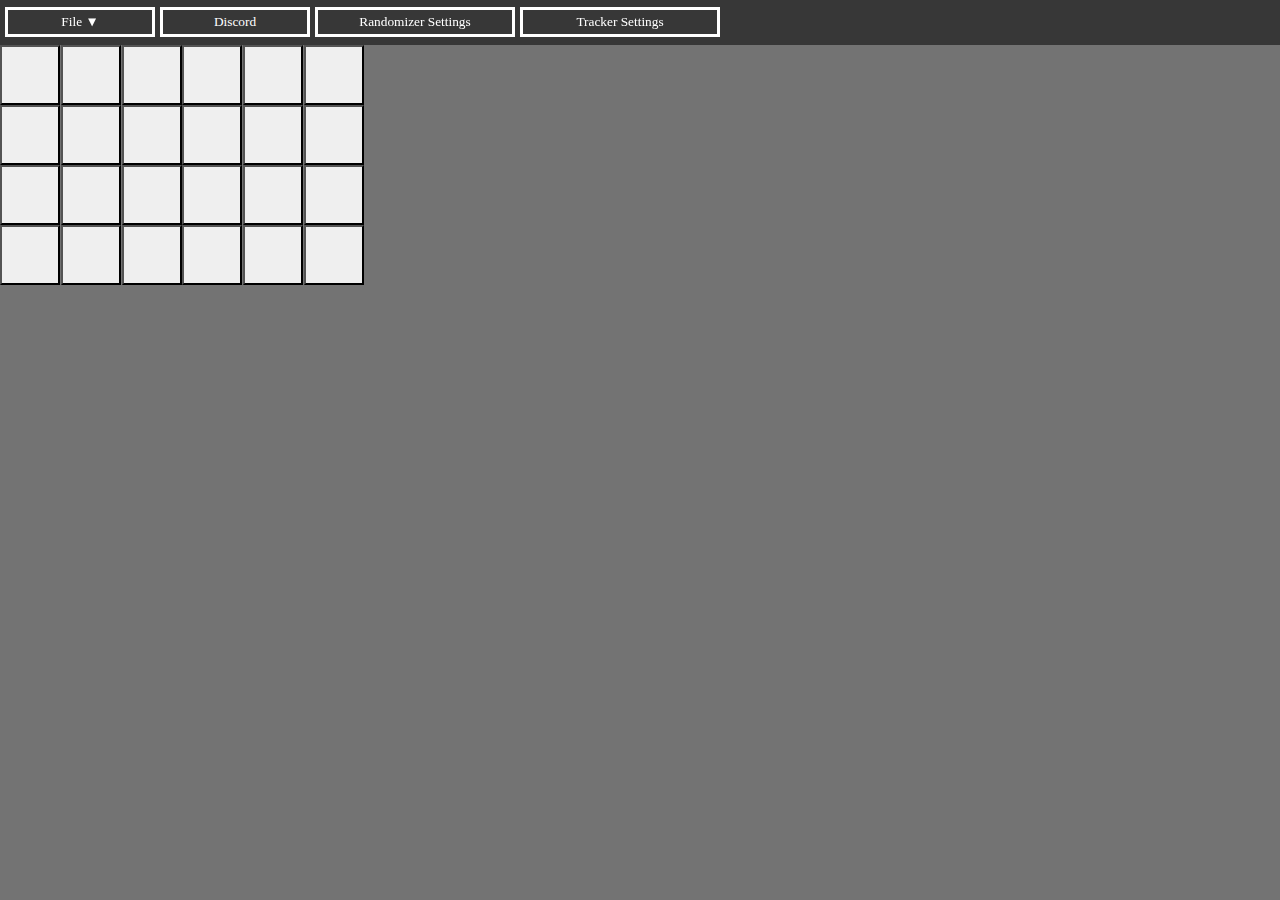
==== TwilightPrincessTracker/index.html @ 7c148959 "Working on header and tracker buttons" ====
<!DOCTYPE html>
<!--
Click nbfs://nbhost/SystemFileSystem/Templates/Licenses/license-default.txt to change this license
Click nbfs://nbhost/SystemFileSystem/Templates/Other/html.html to edit this template
-->
<html>
    <head>
        <meta charset="UTF-8">
        <title>Twilight Princess Tracker</title>
        <link rel="stylesheet" type="text/css" href="./src/style/header.css">
        <link rel="stylesheet" type="text/css" href="./src/style/styles.css">
        <link rel="stylesheet" href="w3.css">
        <link rel="shortcut icon" type="image/x-icon" href="favicon.ico" />
        
    </head>
    <body>
        <script src="subWindows.js"></script>
        <header>
            <div id="fileDropdown" class="fileDropdown">
                <button id="fileButton" type="submit">File  &#9660</button>
                <div id="fileSubmenu" class="fileSubmenu">
                    <button id="save">Save</button>
                    <button id="load">Load</button>
                </div>
            </div>
            <!--<a href="https://discord.com/channels/596503283124666368/596508123301281793"><button id="discord" class="discord">Discord</button></a>-->
            <a href="#"><button id="discord" class="discord">Discord</button></a>
            <button id="randoSettings" type="submit">Randomizer Settings</button>
            <button id="trackerSettings" type="submit">Tracker Settings</button>
        </header>
<!--        <div id='trackerArea'>-->
            <div id='Item' class="gridContainer">
                <button id="FishingRod" class="tracker"></button>
                <button id="Slingslot" class="tracker"></button>
                <button id="Lantern" class="tracker"></button>
                <button id="Boomerang" class="tracker"></button>
                <button id="Sword" class="tracker"></button>
                <button id="GreenTunic" class="tracker"></button>
                <button id="Bombs" class="tracker"></button>
                <button id="WaterBomb" class="tracker"></button>
                <button id="Bow" class="tracker"></button>
                <button id="BallChain" class="tracker"></button>
                <button id="Shield" class="tracker"></button>
                <button id="ZoraArmor" class="tracker"></button>
                <button id="DominionRod" class="tracker"></button>
                <button id="Spinner" class="tracker"></button>
                <button id="Clawshot" class="tracker"></button>
                <button id="Hawkeye" class="tracker"></button>
                <button id="IronBoots" class="tracker"></button>
                <button id="MagicArmor" class="tracker"></button>
                <button id="Skybook" class="tracker"></button>
                <button id="Bottles" class="tracker"></button>
                <button id="AuruMemo" class="tracker"></button>
                <button id="AsheiSketch" class="tracker"></button>
                <button id="IliaCharm" class="tracker"></button>
                <button id="Wallet" class="tracker"></button>
            </div>
            <div id='Other' class="gridContainer">
                <div id="Bugs" class="tracker"></div>
                <div id="PoeSouls" class="tracker"></div>
                <div id="SwordSkills" class="tracker"></div>
                <div id="Crystal" class="tracker"></div>
                <div id="Vessels" class="tracker"></div>
                <div id="YouthScent" class="tracker"></div>
                <div id="IliaScent" class="tracker"></div>
                <div id="PoeScent" class="tracker"></div>
                <div id="ReekfishScent" class="tracker"></div>
                <div id="MedicineScent" class="tracker"></div>
                <div id="Diababa" class="tracker"></div>
                <div id="Fyrus" class="tracker"></div>
                <div id="Morpheel" class="tracker"></div>
                <div id="Stallord" class="tracker"></div>
                <div id="FusedShadows" class="tracker"></div>
                <div id="Blizzeta" class="tracker"></div>
                <div id="Armogohma" class="tracker"></div>
                <div id="Argorok" class="tracker"></div>
                <div id="Zant" class="tracker"></div>
                <div id="MirrorShard" class="tracker"></div>
            </div>
        <!--</div>-->
    </body>
</html>
---- TwilightPrincessTracker/src/style/header.css ----
/*
Click nbfs://nbhost/SystemFileSystem/Templates/Licenses/license-default.txt to change this license
Click nbfs://nbhost/SystemFileSystem/Templates/Other/CascadeStyleSheet.css to edit this template
*/
/* 
    Created on : Feb 10, 2022, 8:29:46 PM
    Author     : howan
*/

body,html { background-color: #737373; padding: 0; margin: 0;}
header{background-color: #373737; height: 45px; padding: 0px 5px; outline: none;}
header button{font-family: Ravenna; color: #ffffff; background: none; width: 150px; 
              height: 30px; outline: none; position: relative; top: 7px; border: none; 
              border:solid}
header button:hover {color: #00ffff;}
header button:active {color: #213126;}
#discord {left: 155px}
#randoSettings {left:  315px;}
#trackerSettings {left: 520px;}
#randoSettings, #trackerSettings {position: fixed; width: 200px;}
.fileDropdown {height: 45px;margin: 0;padding: 0;position: fixed;}
.fileSubmenu {display: none ; border: none; outline: none; z-index: 1;}
.fileDropdown:hover .fileSubmenu {display: grid; width: 200px;}
.fileSubmenu button {background-color: #373737;}
---- TwilightPrincessTracker/src/style/styles.css ----
/*
Click nbfs://nbhost/SystemFileSystem/Templates/Licenses/license-default.txt to change this license
Click nbfs://nbhost/SystemFileSystem/Templates/Other/CascadeStyleSheet.css to edit this template
*/
/* 
    Created on : Feb 8, 2022, 3:42:03 PM
    Author     : howan    

#Other{grid-template-columns:'5'; grid-template-rows:'4'; width: available; position:absolute; top:50%; display: grid; background: #0000ff; grid: 
                       'Bugs PoeSouls SwordSkills Crystal Vessel'
                       'YouthScent IliaScent PoeScent ReekfishScent MedicineScent'
                       'Diababa Fyrus Morpheel Stallord FusedShadows'
                       'Blizzeta Armogohma Argorok Zant MirrorShard';
}

*/

@import "font.css";
/*#FishingRod{grid-area:FishingRod}
#Slingslot{grid-area:Slingslot}
#Lantern{grid-area:Lantern}
#Boomerang{grid-area:Boomerang}
#Sword{grid-area:Sword}
#GreenTunic{grid-area:GreenTunic}
#Bombs{grid-area:Bombs}
#WaterBomb{grid-area:WaterBomb}
#Bow{grid-area:Bow}
#BallChain{grid-area:BallChain}
#Shield{grid-area:Shield}
#ZoraArmor{grid-area:ZoraArmor}
#DominionRod{grid-area:DominionRod}
#Spinner{grid-area:Spinner}
#Clawshot{grid-area:Clawshot}
#Hawkeye{grid-area:Hawkeye}
#IronBoots{grid-area:IronBoots}
#MagicArmor{grid-area:MagicArmor}
#Skybook{grid-area:Skybook}
#Bottles{grid-area:Bottle}
#AuruMemo{grid-area:AuruMemo}
#AsheiSketch{grid-area:AsheiSketch}
#IliaCharm{grid-area:IliaCharm}
#Wallet{grid-area:Wallet}
#Bugs{grid-area:Bugs}
#PoeSouls{grid-area:PoeSouls}
#SwordSkills{grid-area:SwordSkills}
#Crystal{grid-area:Crystal}
#Vessels{grid-area:Vessel}
#YouthScent{grid-area:YouthScent}
#IliaScent{grid-area:IliaScent}
#PoeScent{grid-area:PoeScent}
#ReekfishScent{grid-area:ReekfishScent}
#MedicineScent{grid-area:MedicineScent}
#Diababa{grid-area:Diababa}
#Fyrus{grid-area:Fyrus}
#Morpheel{grid-area:Morpheel}
#Stallord{grid-area:Stallord}
#FusedShadows{grid-area:FusedShadows}
#Blizzeta{grid-area:Blizzeta}
#Armogohma{grid-area:Armogohma}
#Argorok{grid-area:Argorok}
#Zant{grid-area:Zant}
#MirrorShard{grid-area:MirrorShard}*/
/*.tracker{width:12px; height: 120px;background-image:url('.\images\ItemBox.png');z-index:1;} */

#Items{grid-template-columns:6; grid-template-rows:4; display: grid;}

.gridContainer > button {text-align:center; 
                        background-image:url('.\images\ItemBox.png');
                        height:60px;width:60px;}
.gridContainer{width:365px; display:grid; grid-auto-flow:row; grid-auto-rows:120px; 
               grid-auto-columns:120px; grid-template-columns: auto auto auto auto auto auto; 
               grid-template-rows: auto auto auto auto;}
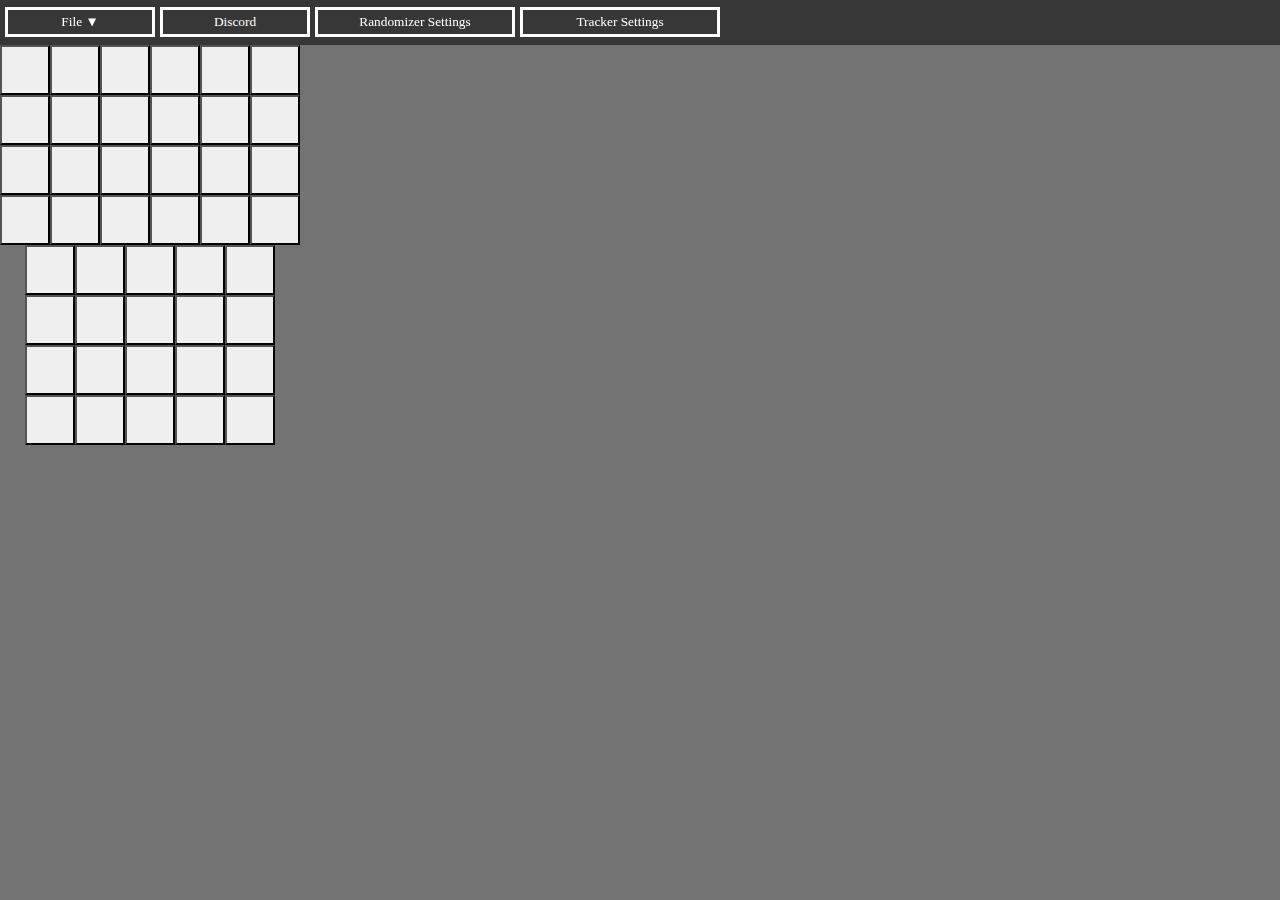
==== commit 323f2fec: "Item grid creation and updates" ====
--- a/TwilightPrincessTracker/index.html
+++ b/TwilightPrincessTracker/index.html
@@ -11,7 +11,7 @@
         <link rel="stylesheet" type="text/css" href="./src/style/styles.css">
         <link rel="stylesheet" href="w3.css">
         <link rel="shortcut icon" type="image/x-icon" href="favicon.ico" />
-        
+        <link rel="stylesheet" media="screen" href="assets/css/style.css" />
     </head>
     <body>
         <script src="subWindows.js"></script>
@@ -23,59 +23,60 @@
                     <button id="load">Load</button>
                 </div>
             </div>
-            <!--<a href="https://discord.com/channels/596503283124666368/596508123301281793"><button id="discord" class="discord">Discord</button></a>-->
+            <!--<a target="_blank" href="https://discord.com/channels/596503283124666368/596508123301281793"><button id="discord" class="discord">Discord</button></a>-->
             <a href="#"><button id="discord" class="discord">Discord</button></a>
             <button id="randoSettings" type="submit">Randomizer Settings</button>
             <button id="trackerSettings" type="submit">Tracker Settings</button>
         </header>
 <!--        <div id='trackerArea'>-->
-            <div id='Item' class="gridContainer">
-                <button id="FishingRod" class="tracker"></button>
-                <button id="Slingslot" class="tracker"></button>
-                <button id="Lantern" class="tracker"></button>
-                <button id="Boomerang" class="tracker"></button>
-                <button id="Sword" class="tracker"></button>
-                <button id="GreenTunic" class="tracker"></button>
-                <button id="Bombs" class="tracker"></button>
-                <button id="WaterBomb" class="tracker"></button>
-                <button id="Bow" class="tracker"></button>
-                <button id="BallChain" class="tracker"></button>
-                <button id="Shield" class="tracker"></button>
-                <button id="ZoraArmor" class="tracker"></button>
-                <button id="DominionRod" class="tracker"></button>
-                <button id="Spinner" class="tracker"></button>
-                <button id="Clawshot" class="tracker"></button>
-                <button id="Hawkeye" class="tracker"></button>
-                <button id="IronBoots" class="tracker"></button>
-                <button id="MagicArmor" class="tracker"></button>
-                <button id="Skybook" class="tracker"></button>
-                <button id="Bottles" class="tracker"></button>
-                <button id="AuruMemo" class="tracker"></button>
-                <button id="AsheiSketch" class="tracker"></button>
-                <button id="IliaCharm" class="tracker"></button>
-                <button id="Wallet" class="tracker"></button>
+            <div id='Item' class="ItemGridContainer">
+                <button type='button' id="FishingRod" class="tracker"></button>
+                <button type='button' id="Slingslot" class="tracker"></button>
+                <button type='button' id="Lantern" class="tracker"></button>
+                <button type='button' id="Boomerang" class="tracker"></button>
+                <button type='button' id="Sword" class="tracker"></button>
+                <button type='button' id="GreenTunic" class="tracker"></button>
+                <button type='button' id="Bombs" class="tracker"></button>
+                <button type='button' id="WaterBomb" class="tracker"></button>
+                <button type='button' id="Bow" class="tracker"></button>
+                <button type='button' id="BallChain" class="tracker"></button>
+                <button type='button' id="Shield" class="tracker"></button>
+                <button type='button' id="ZoraArmor" class="tracker"></button>
+                <button type='button' id="DominionRod" class="tracker"></button>
+                <button type='button' id="Spinner" class="tracker"></button>
+                <button type='button' id="Clawshot" class="tracker"></button>
+                <button type='button' id="Hawkeye" class="tracker"></button>
+                <button type='button' id="IronBoots" class="tracker"></button>
+                <button type='button' id="MagicArmor" class="tracker"></button>
+                <button type='button' id="Skybook" class="tracker"></button>
+                <button type='button' id="Bottles" class="tracker"></button>
+                <button type='button' id="AuruMemo" class="tracker"></button>
+                <button type='button' id="AsheiSketch" class="tracker"></button>
+                <button type='button' id="IliaCharm" class="tracker"></button>
+                <button type='button' id="Wallet" class="tracker"></button>
             </div>
-            <div id='Other' class="gridContainer">
-                <div id="Bugs" class="tracker"></div>
-                <div id="PoeSouls" class="tracker"></div>
-                <div id="SwordSkills" class="tracker"></div>
-                <div id="Crystal" class="tracker"></div>
-                <div id="Vessels" class="tracker"></div>
-                <div id="YouthScent" class="tracker"></div>
-                <div id="IliaScent" class="tracker"></div>
-                <div id="PoeScent" class="tracker"></div>
-                <div id="ReekfishScent" class="tracker"></div>
-                <div id="MedicineScent" class="tracker"></div>
-                <div id="Diababa" class="tracker"></div>
-                <div id="Fyrus" class="tracker"></div>
-                <div id="Morpheel" class="tracker"></div>
-                <div id="Stallord" class="tracker"></div>
-                <div id="FusedShadows" class="tracker"></div>
-                <div id="Blizzeta" class="tracker"></div>
-                <div id="Armogohma" class="tracker"></div>
-                <div id="Argorok" class="tracker"></div>
-                <div id="Zant" class="tracker"></div>
-                <div id="MirrorShard" class="tracker"></div>
+            <div id='Other' class="OtherGridContainer">
+                <button type='button' id="Bugs" class="tracker"></button>
+                <button type='button' id="PoeSouls" class="tracker"></button>
+                <button type='button' id="SwordSkills" class="tracker"></button>
+                <button type='button' id="Crystal" class="tracker"></button>
+                <button type='button' id="Vessels" class="tracker"></button>
+                <button type='button' id="YouthScent" class="tracker"></button>
+                <button type='button' id="IliaScent" class="tracker"></button>
+                <button type='button' id="PoeScent" class="tracker"></button>
+                <button type='button' id="ReekfishScent" class="tracker"></button>
+                <button type='button' id="MedicineScent" class="tracker"></button>
+                <button type='button' id="Diababa" class="tracker"></button>
+                <button type='button' id="Fyrus" class="tracker"></button>
+                <button type='button' id="Morpheel" class="tracker"></button>
+                <button type='button' id="Stallord" class="tracker"></button>
+                <button type='button' id="FusedShadows" class="tracker"></button>
+                <button type='button' id="Blizzeta" class="tracker"></button>
+                <button type='button' id="Armogohma" class="tracker"></button>
+                <button type='button' id="Argorok" class="tracker"></button>
+                <button type='button' id="Zant" class="tracker"></button>
+                <button type='button' id="MirrorShard" class="tracker"></button>
+
             </div>
         <!--</div>-->
     </body>
--- a/TwilightPrincessTracker/src/style/header.css
+++ b/TwilightPrincessTracker/src/style/header.css
@@ -11,7 +11,7 @@
 header{background-color: #373737; height: 45px; padding: 0px 5px; outline: none;}
 header button{font-family: Ravenna; color: #ffffff; background: none; width: 150px; 
               height: 30px; outline: none; position: relative; top: 7px; border: none; 
-              border:solid}
+              border:solid; z-index: 1;}
 header button:hover {color: #00ffff;}
 header button:active {color: #213126;}
 #discord {left: 155px}
--- a/TwilightPrincessTracker/src/style/styles.css
+++ b/TwilightPrincessTracker/src/style/styles.css
@@ -62,12 +62,37 @@
 #MirrorShard{grid-area:MirrorShard}*/
 /*.tracker{width:12px; height: 120px;background-image:url('.\images\ItemBox.png');z-index:1;} */
 
-#Items{grid-template-columns:6; grid-template-rows:4; display: grid;}
+#Items{grid-template-columns:6; grid-template-rows:4;}
+#Other{grid-template-columns:5; grid-template-rows:4;}
 
-.gridContainer > button {text-align:center; 
-                        background-image:url('.\images\ItemBox.png');
-                        height:60px;width:60px;}
-.gridContainer{width:365px; display:grid; grid-auto-flow:row; grid-auto-rows:120px; 
-               grid-auto-columns:120px; grid-template-columns: auto auto auto auto auto auto; 
-               grid-template-rows: auto auto auto auto;}
+button.tracker{text-align:center;
+                background-image:url('.\images\ItemBox.png');
+                width:50px;
+                height:50px;
+}
 
+.ItemGridContainer{
+    padding-right:25px;
+    display:grid;
+    width:300px;
+    height:200px;
+    overflow:auto;
+    grid-auto-flow:row;
+    grid-auto-rows:60px;
+    grid-auto-columns:60px;
+    grid-template-columns:auto auto auto auto auto auto;
+    grid-template-rows: auto auto auto auto;
+}
+.OtherGridContainer{
+    align-content:center;
+    width:250px;
+    height:200px;
+    display:grid;
+    padding-left:25px;
+    grid-auto-flow:row;
+    grid-auto-rows:120px; 
+    grid-auto-columns:120px; 
+    grid-template-columns: auto auto auto auto auto; 
+    grid-template-rows: auto auto auto auto;
+}
+
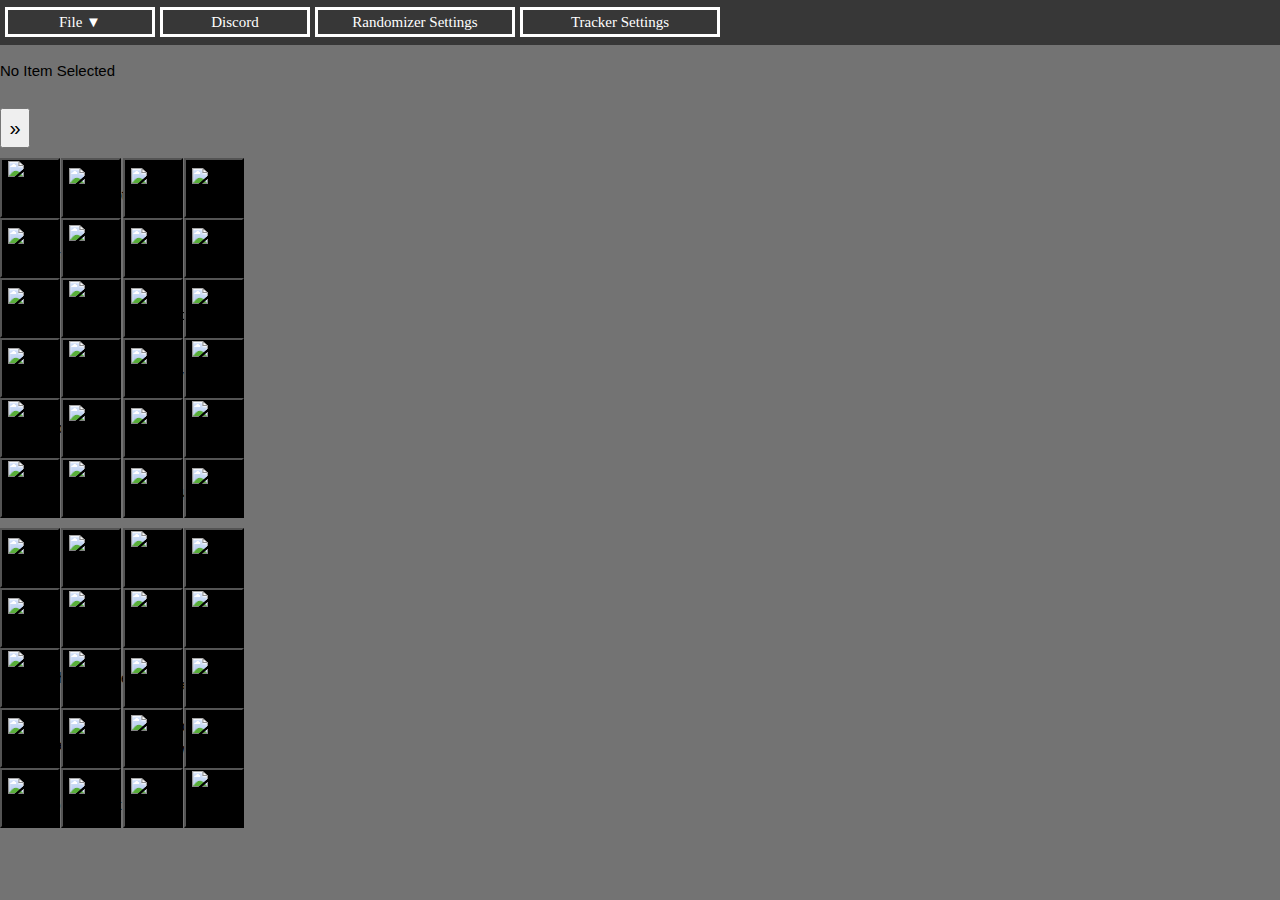
==== commit e3e508ee: "Updated Item Grid." ====
--- a/TwilightPrincessTracker/index.html
+++ b/TwilightPrincessTracker/index.html
@@ -1,85 +1,86 @@
 <!DOCTYPE html>
-<!--
-Click nbfs://nbhost/SystemFileSystem/Templates/Licenses/license-default.txt to change this license
-Click nbfs://nbhost/SystemFileSystem/Templates/Other/html.html to edit this template
--->
+
 <html>
-    <head>
+
+<head>
         <meta charset="UTF-8">
         <title>Twilight Princess Tracker</title>
         <link rel="stylesheet" type="text/css" href="./src/style/header.css">
         <link rel="stylesheet" type="text/css" href="./src/style/styles.css">
-        <link rel="stylesheet" href="w3.css">
+        <link rel="stylesheet" type="text/css" href="./src/style/w3.css">
         <link rel="shortcut icon" type="image/x-icon" href="favicon.ico" />
-        <link rel="stylesheet" media="screen" href="assets/css/style.css" />
-    </head>
-    <body>
-        <script src="subWindows.js"></script>
+        <script type="text/javascript" src="/JavaScipt/subWindows.js"></script>
+</head>
+
+<body>
         <header>
-            <div id="fileDropdown" class="fileDropdown">
-                <button id="fileButton" type="submit">File  &#9660</button>
-                <div id="fileSubmenu" class="fileSubmenu">
-                    <button id="save">Save</button>
-                    <button id="load">Load</button>
+                <div id="fileDropdown">
+                        <button id="fileButton" type="submit">File &#9660</button>;
+                        <div id="fileSubmenu">
+                                <button id="save">Save</button>
+                                <button id="load">Load</button>
+                        </div>
                 </div>
-            </div>
-            <!--<a target="_blank" href="https://discord.com/channels/596503283124666368/596508123301281793"><button id="discord" class="discord">Discord</button></a>-->
-            <a href="#"><button id="discord" class="discord">Discord</button></a>
-            <button id="randoSettings" type="submit">Randomizer Settings</button>
-            <button id="trackerSettings" type="submit">Tracker Settings</button>
+                <!--<a href="https://discord.com/channels/596503283124666368/596508123301281793"><button id="discord" 
+            class="discord">Discord</button></a>-->
+                <a href="#"><button id="discord">Discord</button></a>
+                <button id="randoSettings" type="submit">Randomizer Settings</button>
+                <button id="trackerSettings" type="submit">Tracker Settings</button>
         </header>
-<!--        <div id='trackerArea'>-->
-            <div id='Item' class="ItemGridContainer">
-                <button type='button' id="FishingRod" class="tracker"></button>
-                <button type='button' id="Slingslot" class="tracker"></button>
-                <button type='button' id="Lantern" class="tracker"></button>
-                <button type='button' id="Boomerang" class="tracker"></button>
-                <button type='button' id="Sword" class="tracker"></button>
-                <button type='button' id="GreenTunic" class="tracker"></button>
-                <button type='button' id="Bombs" class="tracker"></button>
-                <button type='button' id="WaterBomb" class="tracker"></button>
-                <button type='button' id="Bow" class="tracker"></button>
-                <button type='button' id="BallChain" class="tracker"></button>
-                <button type='button' id="Shield" class="tracker"></button>
-                <button type='button' id="ZoraArmor" class="tracker"></button>
-                <button type='button' id="DominionRod" class="tracker"></button>
-                <button type='button' id="Spinner" class="tracker"></button>
-                <button type='button' id="Clawshot" class="tracker"></button>
-                <button type='button' id="Hawkeye" class="tracker"></button>
-                <button type='button' id="IronBoots" class="tracker"></button>
-                <button type='button' id="MagicArmor" class="tracker"></button>
-                <button type='button' id="Skybook" class="tracker"></button>
-                <button type='button' id="Bottles" class="tracker"></button>
-                <button type='button' id="AuruMemo" class="tracker"></button>
-                <button type='button' id="AsheiSketch" class="tracker"></button>
-                <button type='button' id="IliaCharm" class="tracker"></button>
-                <button type='button' id="Wallet" class="tracker"></button>
-            </div>
-            <div id='Other' class="OtherGridContainer">
-                <button type='button' id="Bugs" class="tracker"></button>
-                <button type='button' id="PoeSouls" class="tracker"></button>
-                <button type='button' id="SwordSkills" class="tracker"></button>
-                <button type='button' id="Crystal" class="tracker"></button>
-                <button type='button' id="Vessels" class="tracker"></button>
-                <button type='button' id="YouthScent" class="tracker"></button>
-                <button type='button' id="IliaScent" class="tracker"></button>
-                <button type='button' id="PoeScent" class="tracker"></button>
-                <button type='button' id="ReekfishScent" class="tracker"></button>
-                <button type='button' id="MedicineScent" class="tracker"></button>
-                <button type='button' id="Diababa" class="tracker"></button>
-                <button type='button' id="Fyrus" class="tracker"></button>
-                <button type='button' id="Morpheel" class="tracker"></button>
-                <button type='button' id="Stallord" class="tracker"></button>
-                <button type='button' id="FusedShadows" class="tracker"></button>
-                <button type='button' id="Blizzeta" class="tracker"></button>
-                <button type='button' id="Armogohma" class="tracker"></button>
-                <button type='button' id="Argorok" class="tracker"></button>
-                <button type='button' id="Zant" class="tracker"></button>
-                <button type='button' id="MirrorShard" class="tracker"></button>
+        <p id="textbox">No Item Selected</p>
+        <div id='trackerArea'>
+                <button id="slideNav" value="&#187" onclick="sidebar()">&#187</button>
+        </div>
+        <div id="sidebar">
+                <div id='Item' class="gridContainer">
+                        <button id="FishingRod" class="grid-item tooltip" title="Fishing Rod" onclick="button_pressed(this.id)"><img src="/images/Items/Rod1.png" alt="Fishing Rod" width="55" height="55"></button>
+                        <button id="Slingslot" class="grid-item tooltip" title="Hello World!" onclick="button_pressed(this.id)"><img src="/images/Items/Slingshot.png" alt="Slingslot" width="55" height="55"></button>
+                        <button id="Lantern" class="grid-item tooltip" title="Hello World!"onclick="button_pressed(this.id)"><img src="/images/Items/Lantern.png" alt="Lantern" width="55"height="55"></button>
+                        <button id="Sword" class="grid-item tooltip" title="Hello World!" onclick="button_pressed(this.id)"><img src="/images/Items/Sword1.png" alt="Sword" width="55" height="55"></button>
+                        <button id="Boomerang" class="grid-item tooltip" title="Hello World!" onclick="button_pressed(this.id)"><img src="/images/Items/Boomerang.png" alt="Boomerang" width="55" height="55"></button>
+                        <button id="IronBoots" class="grid-item tooltip" title="Hello World!" onclick="button_pressed(this.id)"><img src="/images/Items/IronBoots.png" alt="Iron Boots" width="55" height="55"></button>
+                        <button id="Bow" class="grid-item tooltip" title="Hello World!" onclick="button_pressed(this.id)"><img src="/images/Items/Bow1.png" alt="Bow" width="55" height="55"></button>
+                        <button id="Shield" class="grid-item tooltip" title="Hello World!" onclick="button_pressed(this.id)"><img src="/images/Items/Shield1.png" alt="Shield" width="55" height="55"></button>
+                        <button id="Bombs" class="grid-item tooltip" title="Hello World!" onclick="button_pressed(this.id)"><img src="/images/Items/Bombs.png" alt="Bombs" width="55" height="55"></button>
+                        <button id="WaterBomb" class="grid-item tooltip" title="Hello World!" onclick="button_pressed(this.id)"><img src="/images/Items/WBombs.png" alt="Water Bombs" width="55" height="55"></button>
+                        <button id="Clawshot" class="grid-item tooltip" title="Hello World!" onclick="button_pressed(this.id)"><img src="/images/Items/Clawshot1.png" alt="Clawshot" width="55" height="55"></button>
+                        <button id="GreenTunic" class="grid-item tooltip" title="Hello World!" onclick="button_pressed(this.id)"><img src="/images/Items/GTunic.png" alt="Tunic" width="55" height="55"></button>
+                        <button id="Spinner" class="grid-item tooltip" title="Hello World!" onclick="button_pressed(this.id)"><img src="/images/Items/Spinner.png" alt="Spinner" width="55" height="55"></button>
+                        <button id="BallChain" class="grid-item tooltip" title="Hello World!" onclick="button_pressed(this.id)"><img src="/images/Items/Chainball.png" alt="Ball and Chain" width="55" height="55"></button>
+                        <button id="Hawkeye" class="grid-item tooltip" title="Hello World!" onclick="button_pressed(this.id)"><img src="/images/Items/Hawkeye.png" alt="Hawkeye" width="55" height="55"></button>
+                        <button id="ZoraArmor" class="grid-item tooltip" title="Hello World!" onclick="button_pressed(this.id)"><img src="/images/Items/ZoraArmor.png" alt="Zora Armor" width="55" height="55"></button>
+                        <button id="DominionRod" class="grid-item tooltip" title="Hello World!" onclick="button_pressed(this.id)"><img src="/images/Items/Dominion.png" alt="Dominion Rod" width="55" height="55"></button>
+                        <button id="IliaCharm" class="grid-item tooltip" title="Hello World!" onclick="button_pressed(this.id)"><img src="/images/Items/Ilias_Charm.png" alt="Ilia Charm" width="55" height="55"></button>
+                        <button id="Bottles" class="grid-item tooltip" title="Hello World!" onclick="button_pressed(this.id)"><img src="/images/Items/Bottle.png" alt="Bottles" width="55" height="55"></button>
+                        <button id="MagicArmor" class="grid-item tooltip" title="Hello World!" onclick="button_pressed(this.id)"><img src="/images/Items/MagicArmor.png" alt="Magic Armor" width="55" height="55"></button>
+                        <button id="AuruMemo" class="grid-item tooltip" title="Hello World!" onclick="button_pressed(this.id)"><img src="/images/Items/Memo.png" alt="Auru Memo" width="55" height="55"></button>
+                        <button id="AsheiSketch" class="grid-item tooltip" title="Hello World!" onclick="button_pressed(this.id)"><img src="/images/Items/Sketch.png" alt="Ashei Sketch" width="55" height="55"></button>
+                        <button id="Skybook" class="grid-item tooltip" title="Hello World!" onclick="button_pressed(this.id)"><img src="/images/Items/Skybook.png" alt="Skybook" width="55"height="55"></button>
+                        <button id="Wallet" class="grid-item tooltip" title="Hello World!" onclick="button_pressed(this.id)"><img src="/images/Items/Wallet1.png" alt="Wallet" width="55" height="55"></button>
+                </div>
+                <div id='Other' class="gridContainer">
+                        <button id="Bugs" class="grid-item tooltip" title="Hello World!" onclick="button_pressed(this.id)"><img src="/images/Items/Bugs.png" alt="Bugs" width="55" height="55"></button>
+                        <button id="PoeSouls" class="grid-item tooltip" title="Hello World!" onclick="button_pressed(this.id)"><img src="/images/Items/Soul.png" alt="Poe Souls" width="55" height="55"></button>
+                        <button id="SwordSkills" class="grid-item tooltip" title="Hello World!" onclick="button_pressed(this.id)"><img src="/images/Items/Skills.png" alt="Sword Skills" width="55" height="55"></button>
+                        <button id="Crystal" class="grid-item tooltip" title="Hello World!" onclick="button_pressed(this.id)"><img src="/images/Items/Crystal.png" alt="Crystal" width="55" height="55"></button>
+                        <button id="Vessels" class="grid-item tooltip" title="Hello World!" onclick="button_pressed(this.id)"><img src="/images/Items/Vessel0.png" alt="Vessels" width="55" height="55"></button>
+                        <button id="YouthScent" class="grid-item tooltip" title="Hello World!" onclick="button_pressed(this.id)"><img src="/images/Items/YouthScent.png" alt="Youth's Scent" width="55" height="55"></button>
+                        <button id="IliaScent" class="grid-item tooltip" title="Hello World!" onclick="button_pressed(this.id)"><img src="/images/Items/IliaScent.png" alt="Ilia's Scent" width="55" height="55"></button>
+                        <button id="PoeScent" class="grid-item tooltip" title="Hello World!" onclick="button_pressed(this.id)"><img src="/images/Items/PoeScent.png" alt="Poe's Scent" width="55" height="55"></button>
+                        <button id="ReekfishScent" class="grid-item tooltip" title="Hello World!" onclick="button_pressed(this.id)"><img src="/images/Items/ReekfishScent.png" alt="Reekfish Scent" width="55" height="55"></button>
+                        <button id="MedicineScent" class="grid-item tooltip" title="Hello World!" onclick="button_pressed(this.id)"><img src="/images/Items/MedicineScent.png" alt="Medicine Scent" width="55" height="55"></button>
+                        <button id="Diababa" class="grid-item tooltip" title="Hello World!" onclick="button_pressed(this.id)"><img src="/images/Items/Diababa.png" alt="Diababa" width="55" height="55"></button>
+                        <button id="Fyrus" class="grid-item tooltip" title="Hello World!" onclick="button_pressed(this.id)"><img src="/images/Items/Fyrus.png" alt="Fyrus" width="55" height="55"></button>
+                        <button id="Morpheel" class="grid-item tooltip" title="Hello World!" onclick="button_pressed(this.id)"><img src="/images/Items/Morpheel.png" alt="Morpheel" width="55" height="55"></button>
+                        <button id="Stallord" class="grid-item tooltip" title="Hello World!" onclick="button_pressed(this.id)"><img src="/images/Items/Stallord.png" alt="Stallord" width="55" height="55"></button>
+                        <button id="FusedShadows" class="grid-item tooltip" title="Hello World!" onclick="button_pressed(this.id)"><img src="/images/Items/Shadow0.png" alt="Fused Shadows" width="55" height="55"></button>
+                        <button id="Blizzeta" class="grid-item tooltip" title="Hello World!" onclick="button_pressed(this.id)"><img src="/images/Items/Blizzeta.png" alt="Blizzeta" width="55" height="55"></button>
+                        <button id="Armogohma" class="grid-item tooltip" title="Hello World!" onclick="button_pressed(this.id)"><img src="/images/Items/Armogohma.png" alt="Armogohma" width="55" height="55"></button>
+                        <button id="Argorok" class="grid-item tooltip" title="Hello World!" onclick="button_pressed(this.id)"><img src="/images/Items/Argorok.png" alt="Argorok" width="55" height="55"></button>
+                        <button id="Zant" class="grid-item tooltip" title="Hello World!" onclick="button_pressed(this.id)"><img src="/images/Items/Zant.png" alt="Zant" width="55" height="55"></button>
+                        <button id="MirrorShard" class="grid-item tooltip" title="Hello World!" onclick="button_pressed(this.id)"><img src="/images/Items/Shard0.png" alt="Mirror Shards" width="55" height="55"></button>
+                </div>
+        </div>
+</body>
 
-            </div>
-        <!--</div>-->
-    </body>
-</html>
-
-
+</html>--- a/TwilightPrincessTracker/src/style/header.css
+++ b/TwilightPrincessTracker/src/style/header.css
@@ -1,24 +1,17 @@
-/*
-Click nbfs://nbhost/SystemFileSystem/Templates/Licenses/license-default.txt to change this license
-Click nbfs://nbhost/SystemFileSystem/Templates/Other/CascadeStyleSheet.css to edit this template
-*/
-/* 
-    Created on : Feb 10, 2022, 8:29:46 PM
-    Author     : howan
-*/
+body,html { background-color: #737373; padding: 0; margin: 0;}
+header  {background-color: #373737; height: 45px; padding: 0px 5px; outline: none;}
+header button   {font-family: Ravenna; color: #ffffff; background: none;  
+                height: 30px; outline: none; top: 7px; border: none; border:solid; position:absolute;}
 
-body,html { background-color: #737373; padding: 0; margin: 0;}
-header{background-color: #373737; height: 45px; padding: 0px 5px; outline: none;}
-header button{font-family: Ravenna; color: #ffffff; background: none; width: 150px; 
-              height: 30px; outline: none; position: relative; top: 7px; border: none; 
-              border:solid; z-index: 1;}
 header button:hover {color: #00ffff;}
-header button:active {color: #213126;}
-#discord {left: 155px}
+header button:active{color: #213126;}
+/* #fileSubmenu button {} */
+#discord {left: 160px}
 #randoSettings {left:  315px;}
 #trackerSettings {left: 520px;}
-#randoSettings, #trackerSettings {position: fixed; width: 200px;}
-.fileDropdown {height: 45px;margin: 0;padding: 0;position: fixed;}
-.fileSubmenu {display: none ; border: none; outline: none; z-index: 1;}
-.fileDropdown:hover .fileSubmenu {display: grid; width: 200px;}
-.fileSubmenu button {background-color: #373737;}+#fileDropdown button, #discord {width: 150px;}
+#randoSettings, #trackerSettings {width: 200px;}
+#fileDropdown {height: 45px; margin:0px; padding: 0px;}
+#fileSubmenu {display: none ; border: none; outline: none; z-index: 1;}
+#fileDropdown:hover #fileSubmenu {display: grid; width: 200px; position: fixed;}
+#fileSubmenu button {background-color: #373737;}--- a/TwilightPrincessTracker/src/style/styles.css
+++ b/TwilightPrincessTracker/src/style/styles.css
@@ -1,98 +1,22 @@
-/*
-Click nbfs://nbhost/SystemFileSystem/Templates/Licenses/license-default.txt to change this license
-Click nbfs://nbhost/SystemFileSystem/Templates/Other/CascadeStyleSheet.css to edit this template
-*/
-/* 
-    Created on : Feb 8, 2022, 3:42:03 PM
-    Author     : howan    
 
-#Other{grid-template-columns:'5'; grid-template-rows:'4'; width: available; position:absolute; top:50%; display: grid; background: #0000ff; grid: 
-                       'Bugs PoeSouls SwordSkills Crystal Vessel'
-                       'YouthScent IliaScent PoeScent ReekfishScent MedicineScent'
-                       'Diababa Fyrus Morpheel Stallord FusedShadows'
-                       'Blizzeta Armogohma Argorok Zant MirrorShard';
+@import url("font.css");
+
+.grid-item  {text-align:center; 
+            background-image:url('/images/ItemBox.png');
+            background-size: cover;
+            background-color: black;
+            height:60px;width:60px;}
+#Item  {width:245px; display:grid; grid-auto-flow:row; grid-auto-rows:120px; 
+        grid-auto-columns:120px; grid-template-columns: auto auto auto auto; 
+        grid-template-rows: auto auto auto auto auto auto; margin: 10px 0px;}
+#Other  {width:245px; display:grid; grid-auto-flow:row; grid-auto-rows:120px; 
+        grid-auto-columns:120px; grid-template-columns: auto auto auto auto; 
+        grid-template-rows: auto auto auto auto auto; }
+
+#slideNav{
+    width:30px;
+    height:40px;
+    top:10px;
+    margin-top: 10px;
+    font-size: 20px;
 }
-
-*/
-
-@import "font.css";
-/*#FishingRod{grid-area:FishingRod}
-#Slingslot{grid-area:Slingslot}
-#Lantern{grid-area:Lantern}
-#Boomerang{grid-area:Boomerang}
-#Sword{grid-area:Sword}
-#GreenTunic{grid-area:GreenTunic}
-#Bombs{grid-area:Bombs}
-#WaterBomb{grid-area:WaterBomb}
-#Bow{grid-area:Bow}
-#BallChain{grid-area:BallChain}
-#Shield{grid-area:Shield}
-#ZoraArmor{grid-area:ZoraArmor}
-#DominionRod{grid-area:DominionRod}
-#Spinner{grid-area:Spinner}
-#Clawshot{grid-area:Clawshot}
-#Hawkeye{grid-area:Hawkeye}
-#IronBoots{grid-area:IronBoots}
-#MagicArmor{grid-area:MagicArmor}
-#Skybook{grid-area:Skybook}
-#Bottles{grid-area:Bottle}
-#AuruMemo{grid-area:AuruMemo}
-#AsheiSketch{grid-area:AsheiSketch}
-#IliaCharm{grid-area:IliaCharm}
-#Wallet{grid-area:Wallet}
-#Bugs{grid-area:Bugs}
-#PoeSouls{grid-area:PoeSouls}
-#SwordSkills{grid-area:SwordSkills}
-#Crystal{grid-area:Crystal}
-#Vessels{grid-area:Vessel}
-#YouthScent{grid-area:YouthScent}
-#IliaScent{grid-area:IliaScent}
-#PoeScent{grid-area:PoeScent}
-#ReekfishScent{grid-area:ReekfishScent}
-#MedicineScent{grid-area:MedicineScent}
-#Diababa{grid-area:Diababa}
-#Fyrus{grid-area:Fyrus}
-#Morpheel{grid-area:Morpheel}
-#Stallord{grid-area:Stallord}
-#FusedShadows{grid-area:FusedShadows}
-#Blizzeta{grid-area:Blizzeta}
-#Armogohma{grid-area:Armogohma}
-#Argorok{grid-area:Argorok}
-#Zant{grid-area:Zant}
-#MirrorShard{grid-area:MirrorShard}*/
-/*.tracker{width:12px; height: 120px;background-image:url('.\images\ItemBox.png');z-index:1;} */
-
-#Items{grid-template-columns:6; grid-template-rows:4;}
-#Other{grid-template-columns:5; grid-template-rows:4;}
-
-button.tracker{text-align:center;
-                background-image:url('.\images\ItemBox.png');
-                width:50px;
-                height:50px;
-}
-
-.ItemGridContainer{
-    padding-right:25px;
-    display:grid;
-    width:300px;
-    height:200px;
-    overflow:auto;
-    grid-auto-flow:row;
-    grid-auto-rows:60px;
-    grid-auto-columns:60px;
-    grid-template-columns:auto auto auto auto auto auto;
-    grid-template-rows: auto auto auto auto;
-}
-.OtherGridContainer{
-    align-content:center;
-    width:250px;
-    height:200px;
-    display:grid;
-    padding-left:25px;
-    grid-auto-flow:row;
-    grid-auto-rows:120px; 
-    grid-auto-columns:120px; 
-    grid-template-columns: auto auto auto auto auto; 
-    grid-template-rows: auto auto auto auto;
-}
-
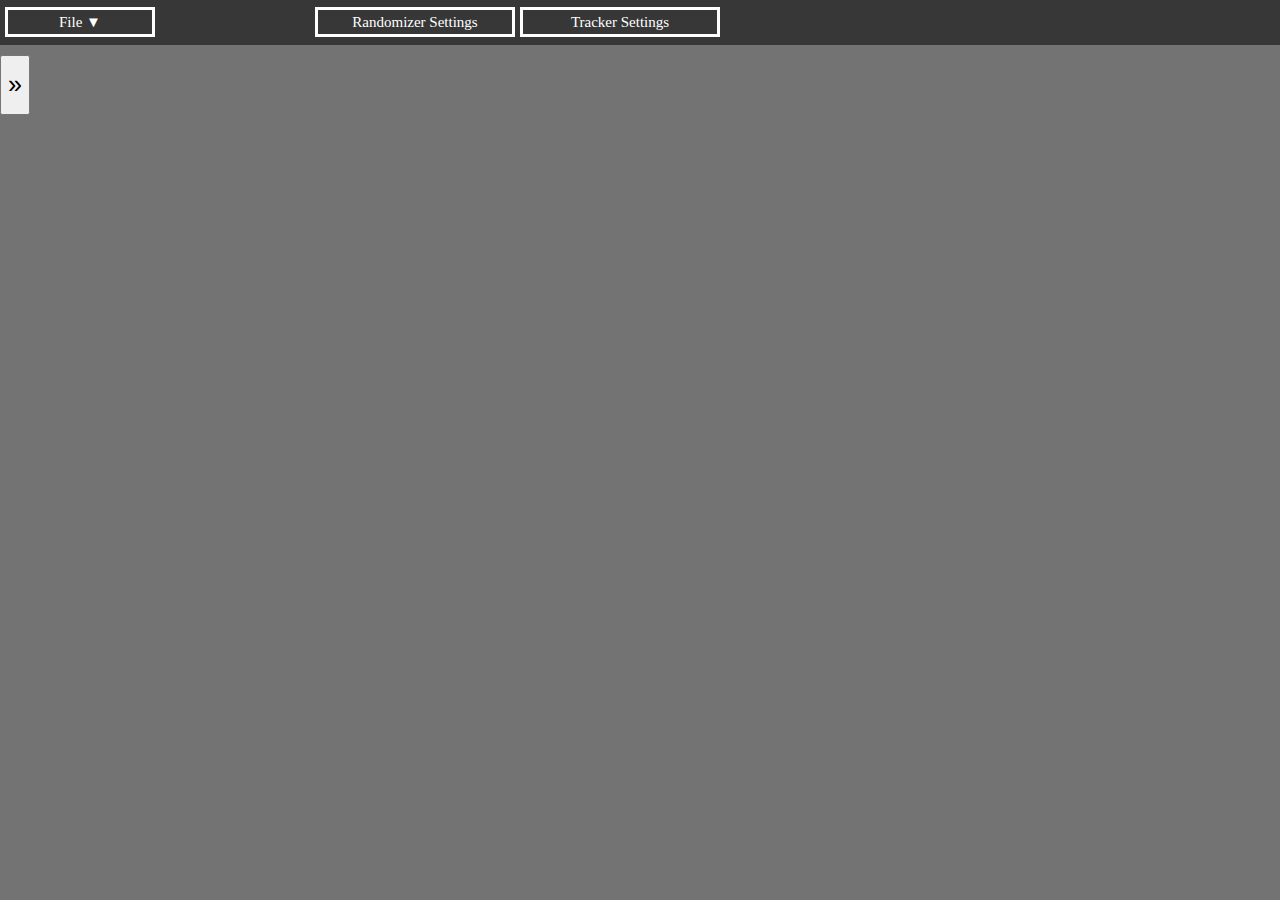
==== commit 02325b41: "7-17-2022 Created sidebar navigator" ====
--- a/TwilightPrincessTracker/index.html
+++ b/TwilightPrincessTracker/index.html
@@ -3,84 +3,83 @@
 <html>
 
 <head>
-        <meta charset="UTF-8">
-        <title>Twilight Princess Tracker</title>
-        <link rel="stylesheet" type="text/css" href="./src/style/header.css">
-        <link rel="stylesheet" type="text/css" href="./src/style/styles.css">
-        <link rel="stylesheet" type="text/css" href="./src/style/w3.css">
-        <link rel="shortcut icon" type="image/x-icon" href="favicon.ico" />
-        <script type="text/javascript" src="/JavaScipt/subWindows.js"></script>
+    <meta charset="UTF-8">
+    <title>Twilight Princess Tracker</title>
+    <link rel="stylesheet" type="text/css" href="./src/style/header.css">
+    <link rel="stylesheet" type="text/css" href="./src/style/styles.css">
+    <link rel="stylesheet" type="text/css" href="./src/style/w3.css">
+    <link rel="shortcut icon" type="image/x-icon" href="favicon.ico" />
+    <script type="text/javascript" src="/JavaScipt/subWindows.js"></script>
+    <script src="https://ajax.googleapis.com/ajax/libs/jquery/3.6.0/jquery.min.js"></script>
 </head>
 
 <body>
-        <header>
-                <div id="fileDropdown">
-                        <button id="fileButton" type="submit">File &#9660</button>;
-                        <div id="fileSubmenu">
-                                <button id="save">Save</button>
-                                <button id="load">Load</button>
-                        </div>
-                </div>
-                <!--<a href="https://discord.com/channels/596503283124666368/596508123301281793"><button id="discord" 
-            class="discord">Discord</button></a>-->
-                <a href="#"><button id="discord">Discord</button></a>
-                <button id="randoSettings" type="submit">Randomizer Settings</button>
-                <button id="trackerSettings" type="submit">Tracker Settings</button>
-        </header>
-        <p id="textbox">No Item Selected</p>
-        <div id='trackerArea'>
-                <button id="slideNav" value="&#187" onclick="sidebar()">&#187</button>
+    <header>
+        <div id="fileDropdown">
+            <button id="fileButton" type="submit">File &#9660</button>;
+            <div id="fileSubmenu">
+                <button id="save">Save</button>
+                <button id="load">Load</button>
+            </div>
         </div>
+        <!--<a href="https://discord.com/channels/596503283124666368/596508123301281793"><button id="discord" class="discord">Discord</button></a>-->
+        <button id="randoSettings" type="submit">Randomizer Settings</button>
+        <button id="trackerSettings" type="submit">Tracker Settings</button>
+    </header>
+    <section>
+        <button id="open" onclick="opensidebar()">&#187</button>
         <div id="sidebar">
-                <div id='Item' class="gridContainer">
-                        <button id="FishingRod" class="grid-item tooltip" title="Fishing Rod" onclick="button_pressed(this.id)"><img src="/images/Items/Rod1.png" alt="Fishing Rod" width="55" height="55"></button>
-                        <button id="Slingslot" class="grid-item tooltip" title="Hello World!" onclick="button_pressed(this.id)"><img src="/images/Items/Slingshot.png" alt="Slingslot" width="55" height="55"></button>
-                        <button id="Lantern" class="grid-item tooltip" title="Hello World!"onclick="button_pressed(this.id)"><img src="/images/Items/Lantern.png" alt="Lantern" width="55"height="55"></button>
-                        <button id="Sword" class="grid-item tooltip" title="Hello World!" onclick="button_pressed(this.id)"><img src="/images/Items/Sword1.png" alt="Sword" width="55" height="55"></button>
-                        <button id="Boomerang" class="grid-item tooltip" title="Hello World!" onclick="button_pressed(this.id)"><img src="/images/Items/Boomerang.png" alt="Boomerang" width="55" height="55"></button>
-                        <button id="IronBoots" class="grid-item tooltip" title="Hello World!" onclick="button_pressed(this.id)"><img src="/images/Items/IronBoots.png" alt="Iron Boots" width="55" height="55"></button>
-                        <button id="Bow" class="grid-item tooltip" title="Hello World!" onclick="button_pressed(this.id)"><img src="/images/Items/Bow1.png" alt="Bow" width="55" height="55"></button>
-                        <button id="Shield" class="grid-item tooltip" title="Hello World!" onclick="button_pressed(this.id)"><img src="/images/Items/Shield1.png" alt="Shield" width="55" height="55"></button>
-                        <button id="Bombs" class="grid-item tooltip" title="Hello World!" onclick="button_pressed(this.id)"><img src="/images/Items/Bombs.png" alt="Bombs" width="55" height="55"></button>
-                        <button id="WaterBomb" class="grid-item tooltip" title="Hello World!" onclick="button_pressed(this.id)"><img src="/images/Items/WBombs.png" alt="Water Bombs" width="55" height="55"></button>
-                        <button id="Clawshot" class="grid-item tooltip" title="Hello World!" onclick="button_pressed(this.id)"><img src="/images/Items/Clawshot1.png" alt="Clawshot" width="55" height="55"></button>
-                        <button id="GreenTunic" class="grid-item tooltip" title="Hello World!" onclick="button_pressed(this.id)"><img src="/images/Items/GTunic.png" alt="Tunic" width="55" height="55"></button>
-                        <button id="Spinner" class="grid-item tooltip" title="Hello World!" onclick="button_pressed(this.id)"><img src="/images/Items/Spinner.png" alt="Spinner" width="55" height="55"></button>
-                        <button id="BallChain" class="grid-item tooltip" title="Hello World!" onclick="button_pressed(this.id)"><img src="/images/Items/Chainball.png" alt="Ball and Chain" width="55" height="55"></button>
-                        <button id="Hawkeye" class="grid-item tooltip" title="Hello World!" onclick="button_pressed(this.id)"><img src="/images/Items/Hawkeye.png" alt="Hawkeye" width="55" height="55"></button>
-                        <button id="ZoraArmor" class="grid-item tooltip" title="Hello World!" onclick="button_pressed(this.id)"><img src="/images/Items/ZoraArmor.png" alt="Zora Armor" width="55" height="55"></button>
-                        <button id="DominionRod" class="grid-item tooltip" title="Hello World!" onclick="button_pressed(this.id)"><img src="/images/Items/Dominion.png" alt="Dominion Rod" width="55" height="55"></button>
-                        <button id="IliaCharm" class="grid-item tooltip" title="Hello World!" onclick="button_pressed(this.id)"><img src="/images/Items/Ilias_Charm.png" alt="Ilia Charm" width="55" height="55"></button>
-                        <button id="Bottles" class="grid-item tooltip" title="Hello World!" onclick="button_pressed(this.id)"><img src="/images/Items/Bottle.png" alt="Bottles" width="55" height="55"></button>
-                        <button id="MagicArmor" class="grid-item tooltip" title="Hello World!" onclick="button_pressed(this.id)"><img src="/images/Items/MagicArmor.png" alt="Magic Armor" width="55" height="55"></button>
-                        <button id="AuruMemo" class="grid-item tooltip" title="Hello World!" onclick="button_pressed(this.id)"><img src="/images/Items/Memo.png" alt="Auru Memo" width="55" height="55"></button>
-                        <button id="AsheiSketch" class="grid-item tooltip" title="Hello World!" onclick="button_pressed(this.id)"><img src="/images/Items/Sketch.png" alt="Ashei Sketch" width="55" height="55"></button>
-                        <button id="Skybook" class="grid-item tooltip" title="Hello World!" onclick="button_pressed(this.id)"><img src="/images/Items/Skybook.png" alt="Skybook" width="55"height="55"></button>
-                        <button id="Wallet" class="grid-item tooltip" title="Hello World!" onclick="button_pressed(this.id)"><img src="/images/Items/Wallet1.png" alt="Wallet" width="55" height="55"></button>
-                </div>
-                <div id='Other' class="gridContainer">
-                        <button id="Bugs" class="grid-item tooltip" title="Hello World!" onclick="button_pressed(this.id)"><img src="/images/Items/Bugs.png" alt="Bugs" width="55" height="55"></button>
-                        <button id="PoeSouls" class="grid-item tooltip" title="Hello World!" onclick="button_pressed(this.id)"><img src="/images/Items/Soul.png" alt="Poe Souls" width="55" height="55"></button>
-                        <button id="SwordSkills" class="grid-item tooltip" title="Hello World!" onclick="button_pressed(this.id)"><img src="/images/Items/Skills.png" alt="Sword Skills" width="55" height="55"></button>
-                        <button id="Crystal" class="grid-item tooltip" title="Hello World!" onclick="button_pressed(this.id)"><img src="/images/Items/Crystal.png" alt="Crystal" width="55" height="55"></button>
-                        <button id="Vessels" class="grid-item tooltip" title="Hello World!" onclick="button_pressed(this.id)"><img src="/images/Items/Vessel0.png" alt="Vessels" width="55" height="55"></button>
-                        <button id="YouthScent" class="grid-item tooltip" title="Hello World!" onclick="button_pressed(this.id)"><img src="/images/Items/YouthScent.png" alt="Youth's Scent" width="55" height="55"></button>
-                        <button id="IliaScent" class="grid-item tooltip" title="Hello World!" onclick="button_pressed(this.id)"><img src="/images/Items/IliaScent.png" alt="Ilia's Scent" width="55" height="55"></button>
-                        <button id="PoeScent" class="grid-item tooltip" title="Hello World!" onclick="button_pressed(this.id)"><img src="/images/Items/PoeScent.png" alt="Poe's Scent" width="55" height="55"></button>
-                        <button id="ReekfishScent" class="grid-item tooltip" title="Hello World!" onclick="button_pressed(this.id)"><img src="/images/Items/ReekfishScent.png" alt="Reekfish Scent" width="55" height="55"></button>
-                        <button id="MedicineScent" class="grid-item tooltip" title="Hello World!" onclick="button_pressed(this.id)"><img src="/images/Items/MedicineScent.png" alt="Medicine Scent" width="55" height="55"></button>
-                        <button id="Diababa" class="grid-item tooltip" title="Hello World!" onclick="button_pressed(this.id)"><img src="/images/Items/Diababa.png" alt="Diababa" width="55" height="55"></button>
-                        <button id="Fyrus" class="grid-item tooltip" title="Hello World!" onclick="button_pressed(this.id)"><img src="/images/Items/Fyrus.png" alt="Fyrus" width="55" height="55"></button>
-                        <button id="Morpheel" class="grid-item tooltip" title="Hello World!" onclick="button_pressed(this.id)"><img src="/images/Items/Morpheel.png" alt="Morpheel" width="55" height="55"></button>
-                        <button id="Stallord" class="grid-item tooltip" title="Hello World!" onclick="button_pressed(this.id)"><img src="/images/Items/Stallord.png" alt="Stallord" width="55" height="55"></button>
-                        <button id="FusedShadows" class="grid-item tooltip" title="Hello World!" onclick="button_pressed(this.id)"><img src="/images/Items/Shadow0.png" alt="Fused Shadows" width="55" height="55"></button>
-                        <button id="Blizzeta" class="grid-item tooltip" title="Hello World!" onclick="button_pressed(this.id)"><img src="/images/Items/Blizzeta.png" alt="Blizzeta" width="55" height="55"></button>
-                        <button id="Armogohma" class="grid-item tooltip" title="Hello World!" onclick="button_pressed(this.id)"><img src="/images/Items/Armogohma.png" alt="Armogohma" width="55" height="55"></button>
-                        <button id="Argorok" class="grid-item tooltip" title="Hello World!" onclick="button_pressed(this.id)"><img src="/images/Items/Argorok.png" alt="Argorok" width="55" height="55"></button>
-                        <button id="Zant" class="grid-item tooltip" title="Hello World!" onclick="button_pressed(this.id)"><img src="/images/Items/Zant.png" alt="Zant" width="55" height="55"></button>
-                        <button id="MirrorShard" class="grid-item tooltip" title="Hello World!" onclick="button_pressed(this.id)"><img src="/images/Items/Shard0.png" alt="Mirror Shards" width="55" height="55"></button>
-                </div>
-        </div>
+            <a id="close" onclick="closesidebar()">&times;</a>
+            <div id='Item' class="grid">
+                <a id="FishingRod" 	class="grid-item" title="Fishing Rod" 		onclick="button_pressed(this.id)"><img width="60" height="600"></a>
+                <a id="Slingslot"	class="grid-item" title="Slingshot" 		onclick="button_pressed(this.id)"><img width="60" height="60"></a>
+                <a id="Lantern"		class="grid-item" title="Lantern" 			onclick="button_pressed(this.id)"></a>
+                <a id="Swords"		class="grid-item" title="Sword" 			onclick="button_pressed(this.id)"></a>
+                <a id="Boomerang" 	class="grid-item" title="Boomerang" 		onclick="button_pressed(this.id)"></a>
+                <a id="IronBoots" 	class="grid-item" title="Iron Boots" 		onclick="button_pressed(this.id)"></a>
+                <a id="Bow"			class="grid-item" title="Bow" 				onclick="button_pressed(this.id)"></a>
+                <a id="Shield"		class="grid-item" title="Shield" 			onclick="button_pressed(this.id)"></a>
+                <a id="Bombs"		class="grid-item" title="Bombs" 			onclick="button_pressed(this.id)"></a>
+                <a id="WaterBomb" 	class="grid-item" title="Water Bombs" 		onclick="button_pressed(this.id)"></a>
+                <a id="Clawshot"	class="grid-item" title="Clawshot" 			onclick="button_pressed(this.id)"></a>
+                <a id="GreenTunic" 	class="grid-item" title="Green Tunic" 		onclick="button_pressed(this.id)"></a>
+                <a id="Spinner" 	class="grid-item" title="Spinner" 			onclick="button_pressed(this.id)"></a>
+                <a id="BallChain" 	class="grid-item" title="Ball and Chain" 	onclick="button_pressed(this.id)"></a>
+                <a id="Hawkeye" 	class="grid-item" title="Hawkeye" 			onclick="button_pressed(this.id)"></a>
+                <a id="ZoraArmor" 	class="grid-item" title="Zora Armor" 		onclick="button_pressed(this.id)"></a>
+                <a id="DominionRod" class="grid-item" title="Dominion Rod" 		onclick="button_pressed(this.id)"></a>
+                <a id="IliaCharm" 	class="grid-item" title="Ilia's Charm" 		onclick="button_pressed(this.id)"></a>
+                <a id="Bottles"		class="grid-item" title="Bottles" 			onclick="button_pressed(this.id)"></a>
+                <a id="MagicArmor" 	class="grid-item" title="Magic Armor" 		onclick="button_pressed(this.id)"></a>
+                <a id="AuruMemo" 	class="grid-item" title="Auru's Memo" 		onclick="button_pressed(this.id)"></a>
+                <a id="AsheiSketch" class="grid-item" title="Ashei's Sketch" 	onclick="button_pressed(this.id)"></a>
+                <a id="Skybook" 	class="grid-item" title="Skybook" 			onclick="button_pressed(this.id)"></a>
+                <a id="Wallet" 		class="grid-item" title="Wallet" 			onclick="button_pressed(this.id)"></a>
+            </div>
+            <hr class="solid">
+            <div id='Other' class="grid">
+                <a id="Bugs" 		    class="grid-item" title="Bugs" 				onclick="button_pressed(this.id)"></a>
+                <a id="PoeSouls" 	    class="grid-item" title="Poe Souls" 		onclick="button_pressed(this.id)"></a>
+                <a id="SwordSkills"     class="grid-item" title="Sword Skills" 		onclick="button_pressed(this.id)"></a>
+                <a id="Crystal" 	    class="grid-item" title="Crystal" 			onclick="button_pressed(this.id)"></a>
+                <a id="Vessels" 	    class="grid-item" title="Vessels" 			onclick="button_pressed(this.id)"></a>
+                <a id="YouthScent" 	    class="grid-item" title="Youth's Scent" 	onclick="button_pressed(this.id)"></a>
+                <a id="IliaScent" 	    class="grid-item" title="Ilia's Scent" 		onclick="button_pressed(this.id)"></a>
+                <a id="PoeScent" 	    class="grid-item" title="Poe Scent" 		onclick="button_pressed(this.id)"></a>
+                <a id="ReekfishScent" 	class="grid-item" title="Reekfish Scent" 	onclick="button_pressed(this.id)"></a>
+                <a id="MedicineScent" 	class="grid-item" title="Medicine Scent" 	onclick="button_pressed(this.id)"></a>
+                <a id="Diababa" 		class="grid-item" title="Diababa" 			onclick="button_pressed(this.id)"></a>
+                <a id="Fyrus" 			class="grid-item" title="Fyrus" 			onclick="button_pressed(this.id)"></a>
+                <a id="Morpheel" 		class="grid-item" title="Morpheel" 			onclick="button_pressed(this.id)"></a>
+                <a id="Stallord" 		class="grid-item" title="Stallord" 			onclick="button_pressed(this.id)"></a>
+                <a id="FusedShadows"	class="grid-item" title="Fused Shadows" 	onclick="button_pressed(this.id)"></a>
+                <a id="Blizzeta"		class="grid-item" title="Blizzeta" 			onclick="button_pressed(this.id)"></a>
+                <a id="Armogohma" 		class="grid-item" title="Armogohma" 		onclick="button_pressed(this.id)"></a>
+                <a id="Argorok" 		class="grid-item" title="Argorok" 			onclick="button_pressed(this.id)"></a>
+                <a id="Zant" 			class="grid-item" title="Zant" 				onclick="button_pressed(this.id)"></a>
+                <a id="MirrorShard" 	class="grid-item" title="Mirror Shard" 		onclick="button_pressed(this.id)"></a>
+                </div>        </div>
+    </section>  
 </body>
 
 </html>--- a/TwilightPrincessTracker/src/style/header.css
+++ b/TwilightPrincessTracker/src/style/header.css
@@ -14,4 +14,5 @@
 #fileDropdown {height: 45px; margin:0px; padding: 0px;}
 #fileSubmenu {display: none ; border: none; outline: none; z-index: 1;}
 #fileDropdown:hover #fileSubmenu {display: grid; width: 200px; position: fixed;}
-#fileSubmenu button {background-color: #373737;}+#fileSubmenu button {background-color: #373737;}
+
--- a/TwilightPrincessTracker/src/style/styles.css
+++ b/TwilightPrincessTracker/src/style/styles.css
@@ -1,22 +1,78 @@
-
 @import url("font.css");
 
-.grid-item  {text-align:center; 
-            background-image:url('/images/ItemBox.png');
-            background-size: cover;
-            background-color: black;
-            height:60px;width:60px;}
-#Item  {width:245px; display:grid; grid-auto-flow:row; grid-auto-rows:120px; 
-        grid-auto-columns:120px; grid-template-columns: auto auto auto auto; 
-        grid-template-rows: auto auto auto auto auto auto; margin: 10px 0px;}
-#Other  {width:245px; display:grid; grid-auto-flow:row; grid-auto-rows:120px; 
-        grid-auto-columns:120px; grid-template-columns: auto auto auto auto; 
-        grid-template-rows: auto auto auto auto auto; }
+#textbox{
+    font-size: 10px;
+}
 
-#slideNav{
-    width:30px;
-    height:40px;
-    top:10px;
+.grid-item {
+    /* background-image: url('/images/ItemBox.png'); */
+    background-size: 60px 600px;
+    background-color: blue;
+    height: 60px;
+    width: 60px;
+}
+
+.sidebar a{
+    width: 245px;
+    display: grid;
+    grid-auto-flow: row;
+    grid-auto-rows: 60px;
+    grid-auto-columns: 60px;
+    column-gap: 5px;
+    row-gap: 5px;
+}
+
+#Item {
+    grid-template-columns: repeat(4, 1fr);
+    grid-template-rows: repeat(6, 1fr);
+
+}
+
+#Other {
+    grid-template-columns: repeat(4, 1fr);
+    grid-template-rows: repeat(5, 1fr);
+}
+
+.grid {
+    padding-left: 5px;
+}
+
+#open {
+    width: 30px;
+    height: 60px;
+    top: 10px;
     margin-top: 10px;
-    font-size: 20px;
+    font-size: 25px;
+    z-index: 1;
 }
+
+#sidebar #close {
+    position: absolute;
+    width: 60px;
+    height: 60px;
+    top: 5px;
+    right: 25px;
+    font-size: 36px;
+    margin-left: 50px;
+    color: #111;
+    text-decoration: none;
+}
+
+#sidebar {
+    height: 100%;
+    width: 0;
+    position: fixed;
+    z-index: 1;
+    top: 45px;
+    left: 0px;
+    background-color: #111;
+    overflow-x: hidden;
+    transition: 0.5s;
+}
+
+hr.solid {
+    border-top: 3px solid #00ffff;
+    margin-top: 5px;
+    margin-bottom: 5px;
+
+  }